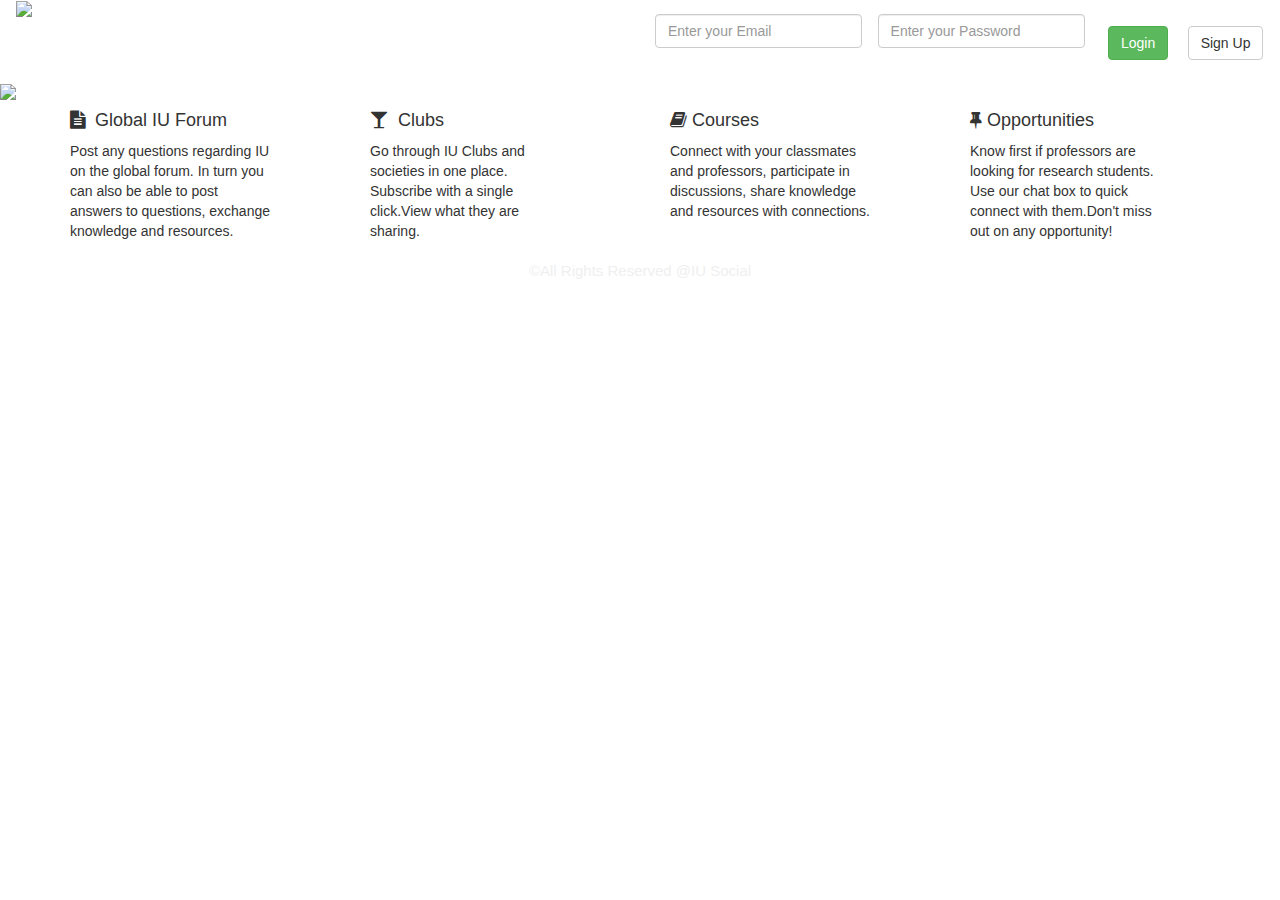
==== src/main/resources/templates/index.html @ aeddb4f2 "Added Login page functinality, dummy profile page and other pages." ====
<!DOCTYPE html>
<html xmlns="http://www.w3.org/1999/xhtml" xmlns:th="http://www.thymeleaf.org">

<head>
<meta charset="utf-8"></meta>
    <meta http-equiv="X-UA-Compatible" content="IE=edge"></meta>
    <meta name="viewport" content="width=device-width, initial-scale=1"></meta>
    
    	
	<title>IU Social</title>
    <link href="https://fonts.googleapis.com/css?family=Baumans" rel="stylesheet"></link>
    
    <script src="https://ajax.googleapis.com/ajax/libs/jquery/3.1.1/jquery.min.js"></script>
	<!-- Latest compiled and minified CSS -->
	<link rel="stylesheet" href="https://maxcdn.bootstrapcdn.com/bootstrap/3.3.7/css/bootstrap.min.css" integrity="sha384-BVYiiSIFeK1dGmJRAkycuHAHRg32OmUcww7on3RYdg4Va+PmSTsz/K68vbdEjh4u" crossorigin="anonymous"></link>

	<link rel="stylesheet" href="//maxcdn.bootstrapcdn.com/font-awesome/4.3.0/css/font-awesome.min.css"></link>
	
	<!-- Optional theme -->
	<link rel="stylesheet" href="https://maxcdn.bootstrapcdn.com/bootstrap/3.3.7/css/bootstrap-theme.min.css" integrity="sha384-rHyoN1iRsVXV4nD0JutlnGaslCJuC7uwjduW9SVrLvRYooPp2bWYgmgJQIXwl/Sp" crossorigin="anonymous"></link>

	<!-- Latest compiled and minified JavaScript -->
	<script src="https://maxcdn.bootstrapcdn.com/bootstrap/3.3.7/js/bootstrap.min.js" integrity="sha384-Tc5IQib027qvyjSMfHjOMaLkfuWVxZxUPnCJA7l2mCWNIpG9mGCD8wGNIcPD7Txa" crossorigin="anonymous"></script>
	
	<script src="regis_validate_test.js"></script>
	
	<link href="css/indexstyles.css" rel="stylesheet"></link>
	


</head>
<body>
	<div class="navbar">
		<div class="brand">
			<a class="col-md-2" href="#"><img class="img-responsive" style="margin-top: 0px;" src="images/iusociallogo.png" ></img></a>
			<form class="form-inline col-md-6" role="form" th:action="@{/login}" th:object="${User}" method="post" style="float:right;">
				<div class ="form-group">
					<input type="email" class="form-control" placeholder="Enter your Email " id="email" th:field="${User.email}"></input>
				</div>&nbsp;&nbsp;&nbsp;
				
				<div class="form-group">
    				<input type="password" class="form-control" placeholder="Enter your Password" th:field ="${User.password}" id="pwd"></input>
    				
  				</div>&nbsp;&nbsp;&nbsp;&nbsp;&nbsp;
  				  <button type="submit" style="margin-top:25px;" class="btn btn-success btn-round" >Login</button>
  				  &nbsp;&nbsp;&nbsp;
  				  
  				  <button type="button" style="margin-top:25px;" class="btn btn-default btn-round" data-toggle="modal" data-target="#myModal" >Sign Up</button>
  				
			</form>
		</div>
	</div>

<div class="siteimg">
<img style="width: inherit" src="images/siteimg.jpg"/>
</div>

<div class="container">
<div class="space">

</div>
<div class="card-columns">
<div class="card" style="float:left;width: 20rem;">
  <div class="card-block">
    <h4 class="card-title"><i class="fa fa-file-text" aria-hidden="true"></i> &nbsp;Global IU Forum</h4>
    <p class="card-text">Post any questions regarding IU on the global forum. In turn you can also be able to post answers to questions, exchange knowledge and resources.</p>
  </div>
</div>
<div style="float:left; width: 10rem;">&nbsp;</div>
<div class="card" style="float:left;width: 20rem;">
  <div class="card-block">
    <h4 class="card-title"><i class="fa fa-glass" aria-hidden="true"></i> &nbsp;Clubs</h4>
    <p class="card-text">Go through IU Clubs and societies in one place. Subscribe with a single click.View what they are sharing.</p>
  </div>
</div>
<div style="float:left; width: 10rem;">&nbsp;</div>
<div class="card" style="float:left;width: 20rem;">
  <div class="card-block">
    <h4 class="card-title"><i class="fa fa-book" aria-hidden="true"></i>&nbsp;Courses</h4>
    <p class="card-text">Connect with your classmates and professors, participate in discussions, share knowledge and resources with connections.</p>
  </div>
</div>
<div style="float:left; width: 10rem;">&nbsp;</div>
<div class="card" style="float:left;width: 20rem;">
  <div class="card-block">
    <h4 class="card-title"><i class="fa fa-thumb-tack" aria-hidden="true"></i>&nbsp;Opportunities</h4>
    <p class="card-text">Know first if professors are looking for research students. Use our chat box to quick connect with them.Don't miss out on any opportunity!</p>
  </div>
</div>
</div>
</div>
<div class="space"></div>
<div class="footer">
<p style="line-height: 30px;text-align: center;margin-top: 5px;color: #efefef;font-size:15px;">&copy;All Rights Reserved @IU Social</p>
</div>
<div class="container">
  <!-- Modal -->
  <div class="modal fade" id="myModal" role="dialog">
    <div class="modal-dialog">
    
      <!-- Modal content-->
      <div class="modal-content">
        <div class="modal-header" style="background-color: #7c091f;color:#efefef;">
          <button type="button" class="close" data-dismiss="modal">&times;</button>
          <h3 class="modal-title" >Sign Up</h3>
        </div>
        <div class="modal-body">
        <form id="user-reg-form" role="form" th:action="@{/save}" method="post" th:object ="${User}" class="form-horizontal">
        	<div class ="form-group">
        	<div class="space"></div>
          <input type ="email" class="form-control" placeholder="Enter a valid Email" id="signupemail" name ="signupemail" th:field="${User.email}"></input>
          <div class="space"></div> 
          <input type="text" class="form-control" placeholder="Enter your First name" id="fname" name="fname" th:field="${User.fname}"></input>
           <div class="space"></div>
          <input type="text" class="form-control" placeholder="Enter your Last name" id="lname" name="lname" th:field="${User.lname}"></input>
           <div class="space"></div>
          <input type="password" class="form-control" placeholder="Enter your Password" id="signuppwd" name="signuppwd" th:field="${User.password}" ></input>
          <div class="space"></div> 
          <input type="password" class="form-control" placeholder="Re-enter your Password" id="signuprepwd"></input>
          <div class="space"></div> 
          <input type="text" class="form-control" placeholder="Enter your Phone Number" id="phone" name="phone" th:field="${User.phone}" ></input>
          <div class="space"></div>
          <b>Are you a Professor?</b>
      		<input type="checkbox" class="form-control" id="professor" name="professor" th:field="${User.professor}"></input>
    	  <div class="space"></div>
  		  <button type="submit" id="signupbutton" style="margin-left:43%;margin-top:25px;" class="btn btn-primary btn-round">Sign Up</button>
        </div>
        </form>
        </div>
        
      </div>
      
    </div>
  </div>
</div>
</body>
</html>
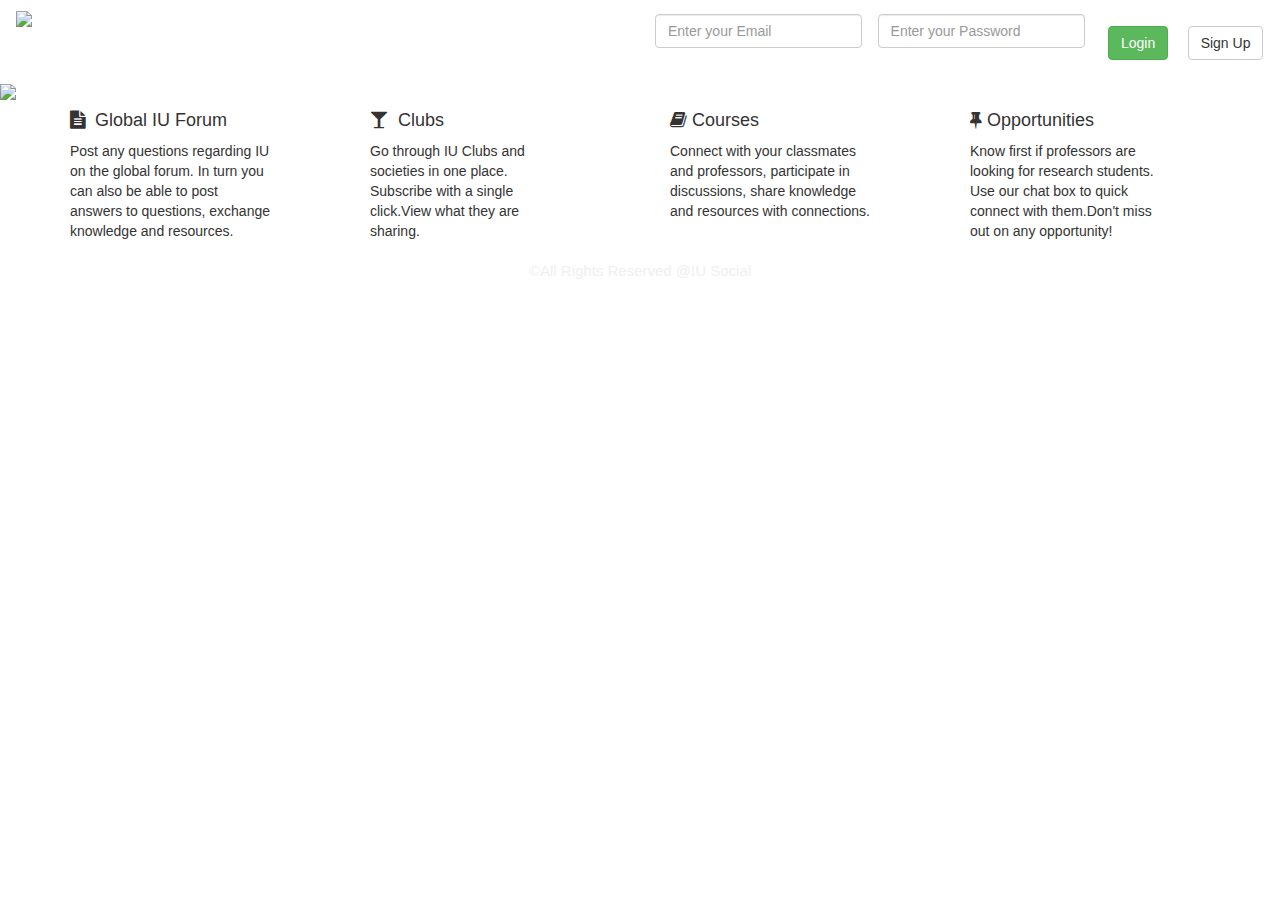
==== commit d99ca2a9: "issue #4" ====
--- a/src/main/resources/templates/index.html
+++ b/src/main/resources/templates/index.html
@@ -22,7 +22,7 @@
 	<!-- Latest compiled and minified JavaScript -->
 	<script src="https://maxcdn.bootstrapcdn.com/bootstrap/3.3.7/js/bootstrap.min.js" integrity="sha384-Tc5IQib027qvyjSMfHjOMaLkfuWVxZxUPnCJA7l2mCWNIpG9mGCD8wGNIcPD7Txa" crossorigin="anonymous"></script>
 	
-	<script src="regis_validate_test.js"></script>
+	<script type="text/javascript" src="js/validations.js"></script>
 	
 	<link href="css/indexstyles.css" rel="stylesheet"></link>
 	
@@ -32,7 +32,7 @@
 <body>
 	<div class="navbar">
 		<div class="brand">
-			<a class="col-md-2" href="#"><img class="img-responsive" style="margin-top: 0px;" src="images/iusociallogo.png" ></img></a>
+			<a class="col-md-2" href="#"><img class="img-responsive" style="margin-top: 10px;" src="images/other.png" ></img></a>
 			<form class="form-inline col-md-6" role="form" th:action="@{/login}" th:object="${User}" method="post" style="float:right;">
 				<div class ="form-group">
 					<input type="email" class="form-control" placeholder="Enter your Email " id="email" th:field="${User.email}"></input>
@@ -40,6 +40,8 @@
 				
 				<div class="form-group">
     				<input type="password" class="form-control" placeholder="Enter your Password" th:field ="${User.password}" id="pwd"></input>
+    				<input type="hidden" name="${_csrf.parameterName}" value="${_csrf.token}"/> 
+    				
     				
   				</div>&nbsp;&nbsp;&nbsp;&nbsp;&nbsp;
   				  <button type="submit" style="margin-top:25px;" class="btn btn-success btn-round" >Login</button>
@@ -56,9 +58,10 @@
 </div>
 
 <div class="container">
+
 <div class="space">
-
-</div>
+</div>
+
 <div class="card-columns">
 <div class="card" style="float:left;width: 20rem;">
   <div class="card-block">
@@ -101,31 +104,97 @@
       <!-- Modal content-->
       <div class="modal-content">
         <div class="modal-header" style="background-color: #7c091f;color:#efefef;">
-          <button type="button" class="close" data-dismiss="modal">&times;</button>
+          <!-- <button type="button" class="close" data-dismiss="modal">&times;</button> -->
           <h3 class="modal-title" >Sign Up</h3>
         </div>
         <div class="modal-body">
-        <form id="user-reg-form" role="form" th:action="@{/save}" method="post" th:object ="${User}" class="form-horizontal">
-        	<div class ="form-group">
         	<div class="space"></div>
-          <input type ="email" class="form-control" placeholder="Enter a valid Email" id="signupemail" name ="signupemail" th:field="${User.email}"></input>
-          <div class="space"></div> 
-          <input type="text" class="form-control" placeholder="Enter your First name" id="fname" name="fname" th:field="${User.fname}"></input>
-           <div class="space"></div>
-          <input type="text" class="form-control" placeholder="Enter your Last name" id="lname" name="lname" th:field="${User.lname}"></input>
-           <div class="space"></div>
-          <input type="password" class="form-control" placeholder="Enter your Password" id="signuppwd" name="signuppwd" th:field="${User.password}" ></input>
-          <div class="space"></div> 
-          <input type="password" class="form-control" placeholder="Re-enter your Password" id="signuprepwd"></input>
-          <div class="space"></div> 
-          <input type="text" class="form-control" placeholder="Enter your Phone Number" id="phone" name="phone" th:field="${User.phone}" ></input>
-          <div class="space"></div>
+		
+		<form class="form-horizontal bv-form" role="form" th:action="@{/save}" method="post" th:object ="${User}" id="reg_form" novalidate="novalidate">
+			<fieldset>
+				<div class="form-group">
+					<label class="col-md-4 control-label">E-Mail</label>
+					<div class="col-md-6  inputGroupContainer">
+					  <div class="input-group"> <span class="input-group-addon"><i class="glyphicon glyphicon-envelope"></i></span>
+						<input name="email" placeholder="E-Mail Address" class="form-control" th:field="${User.email}" type="text"></input>
+					  </div>
+					</div>
+				</div>
+				
+				<div class="form-group">
+					<label class="col-md-4 control-label">First Name</label>
+					<div class="col-md-6  inputGroupContainer">
+					  <div class="input-group"> <span class="input-group-addon"><i class="glyphicon glyphicon-user"></i></span>
+						<input  name="first_name" placeholder="First Name" class="form-control" th:field="${User.fname}" type="text"></input>
+					  </div>
+					</div>
+				</div>
+	  
+				<div class="form-group">
+					<label class="col-md-4 control-label" >Last Name</label>
+					<div class="col-md-6  inputGroupContainer">
+					  <div class="input-group"> <span class="input-group-addon"><i class="glyphicon glyphicon-user"></i></span>
+						<input name="last_name" placeholder="Last Name" class="form-control" th:field="${User.lname}" type="text"></input>
+					  </div>
+					</div>
+				</div>
+		 
+				<div class="form-group has-feedback">
+					<label for="password"  class="col-md-4 control-label">
+							Password
+						</label>
+						<div class="col-md-6  inputGroupContainer">
+						<div class="input-group"> <span class="input-group-addon"><i class="glyphicon glyphicon-home"></i></span>
+					<input class="form-control" id="userPw" type="password" placeholder="Password" 
+							   name="password" data-minLength="5"
+							   data-error="some error"
+							    required="required" th:field="${User.password}"></input>
+						<span class="glyphicon form-control-feedback"></span>
+						<span class="help-block with-errors"></span>
+						</div>
+					 </div>
+				</div>
+				
+	 
+				<div class="form-group has-feedback">
+					<label for="confirmPassword"  class="col-md-4 control-label">
+						   Confirm Password
+					</label>
+					<div class="col-md-6  inputGroupContainer">
+						<div class="input-group"> <span class="input-group-addon"><i class="glyphicon glyphicon-home"></i></span>
+							<input class="form-control {$borderColor}" id="userPw2" type="password" placeholder="Confirm password" 
+							   name="confirmPassword" data-match="#confirmPassword" data-minLength="5"
+							   data-match-error="some error 2"
+							   required="required"></input>
+							<span class="glyphicon form-control-feedback"></span>
+							<span class="help-block with-errors"></span>
+						</div>
+					</div>
+				</div>
+				
+				<div class="form-group">
+					<label class="col-md-4 control-label">Phone</label>
+					<div class="col-md-6  inputGroupContainer">
+					  <div class="input-group"> <span class="input-group-addon"><i class="glyphicon glyphicon-phone"></i></span>
+						<input name="phone" placeholder="Enter the phone number" class="form-control" th:field="${User.phone}" type="number"></input>
+					  </div>
+					</div>
+				</div>
+				
+				<div class="space"></div>
           <b>Are you a Professor?</b>
       		<input type="checkbox" class="form-control" id="professor" name="professor" th:field="${User.professor}"></input>
     	  <div class="space"></div>
-  		  <button type="submit" id="signupbutton" style="margin-left:43%;margin-top:25px;" class="btn btn-primary btn-round">Sign Up</button>
-        </div>
-        </form>
+				 
+				<div class="form-group">
+					<label class="col-md-4 control-label"></label>
+					<div class="col-md-4">
+					  <button type="submit" class="btn btn-warning" >Sign Up <span class="glyphicon glyphicon-send"></span></button>
+					</div>
+				</div>
+			</fieldset>
+		</form>
+          
         </div>
         
       </div>
@@ -133,5 +202,12 @@
     </div>
   </div>
 </div>
+
+	<!-- Latest compiled and minified JavaScript -->
+	<script src='http://cdnjs.cloudflare.com/ajax/libs/jquery/2.1.3/jquery.min.js'> </script>
+	<script src="https://maxcdn.bootstrapcdn.com/bootstrap/3.2.0/js/bootstrap.min.js"></script>
+	<script src='http://cdnjs.cloudflare.com/ajax/libs/bootstrap-validator/0.4.5/js/bootstrapvalidator.min.js'> </script>
+	<script src="js/validations.js"></script>
+
 </body>
 </html>